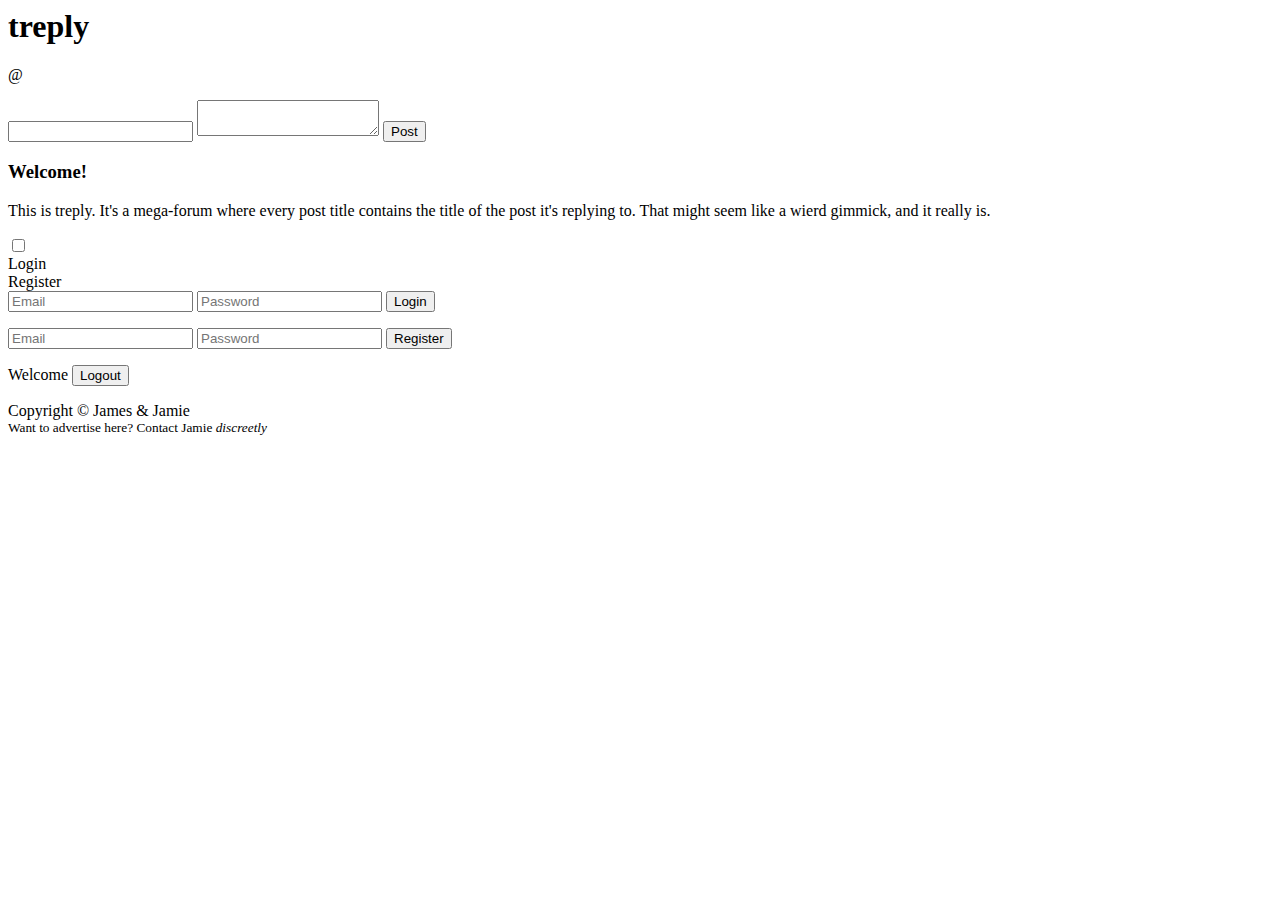
==== src/html/index.html @ 6a7caaad "rendered author info on frontend." ====
<html>

<head>
	<meta name="viewport" content="width=device-width, initial-scale=1">
	<meta name="description" content="threddit - the unstructured mega-forum">
	<style>
		/*style*/
	</style>
</head>

<body>
	<header>
		<h1>treply</h1>
	</header>
	<section class="container">
		<main>
			<article class="post">
				<h2>
					<!--title-->
				</h2> @ <span class="user">
					<!--author--></span>
				<p>
					<!--content-->
				</p>
			</article>
			<form class="user-subpost" method="POST" action="<!--title-->">
				<span class="user-subpost-title">
					<!--title--><input name="title" maxlength="1" autocomplete="off"></span>
				<textarea maxlength="512" name="content"></textarea>
				<button type="submit">Post</button>
			</form>
			<div class="subpost-group">
				<!--replies-->
			</div>
		</main>
		<aside>
			<h3>Welcome!</h3>
			<!--username-->
			<p>This is treply. It's a mega-forum where every post title contains the title of the post it's replying to.
				That might seem like a wierd gimmick, and it really is.</p>
			<section class="login-container">
				<!--startLogin-->
				<input id="login-toggle" type="checkbox">
				<label for="login-toggle">
					<div class="login-toggle-login">Login</div>
					<div class="login-toggle-register">Register</div>
				</label>
				<form class="login" method="POST" action="<!--title-->?login">
					<label>
						<input name="email" type="email" placeholder="Email">
						<input name="password" type="password" placeholder="Password">
						<button type="submit">Login</button>
						<!--loginError-->
					</label>
				</form>
				<form class="register" method="POST" action="<!--title-->?register">
					<label>
						<input name="email" placeholder="Email" />
						<input name="password" placeholder="Password" />
						<button type="submit">Register</button>
					</label>
				</form>
				<!--endLogin-->
				<!--startLogout-->
				<form class="logout" method="POST" action="<!--title-->?logout">
					Welcome
					<!--username-->
					<label>
						<button type="submit">Logout</button>
						<!--loginError-->
					</label>
				</form>
				<!--endLogout-->
			</section>
		</aside>

	</section>

	<footer>Copyright &copy; James & Jamie<br><small>Want to advertise here? Contact Jamie <em>discreetly</em></small>
	</footer>
</body>

</html>
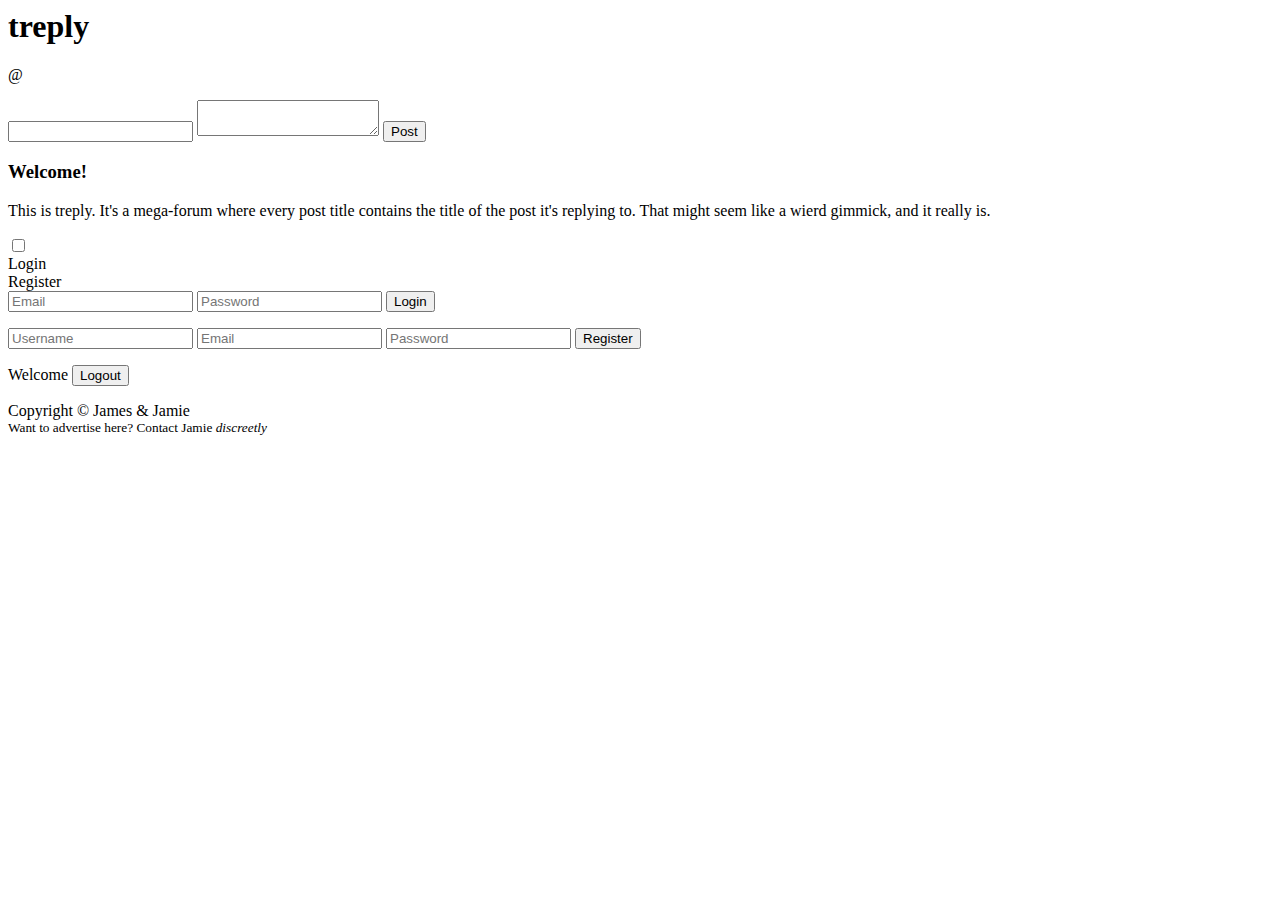
==== commit 0ce9b4f8: "style login error" ====
--- a/src/html/index.html
+++ b/src/html/index.html
@@ -55,8 +55,9 @@
 				</form>
 				<form class="register" method="POST" action="<!--title-->?register">
 					<label>
-						<input name="email" placeholder="Email" />
-						<input name="password" placeholder="Password" />
+						<input name="username" placeholder="Username">
+						<input name="email" type="email"  placeholder="Email" />
+						<input name="password" type="password" placeholder="Password" />
 						<button type="submit">Register</button>
 					</label>
 				</form>
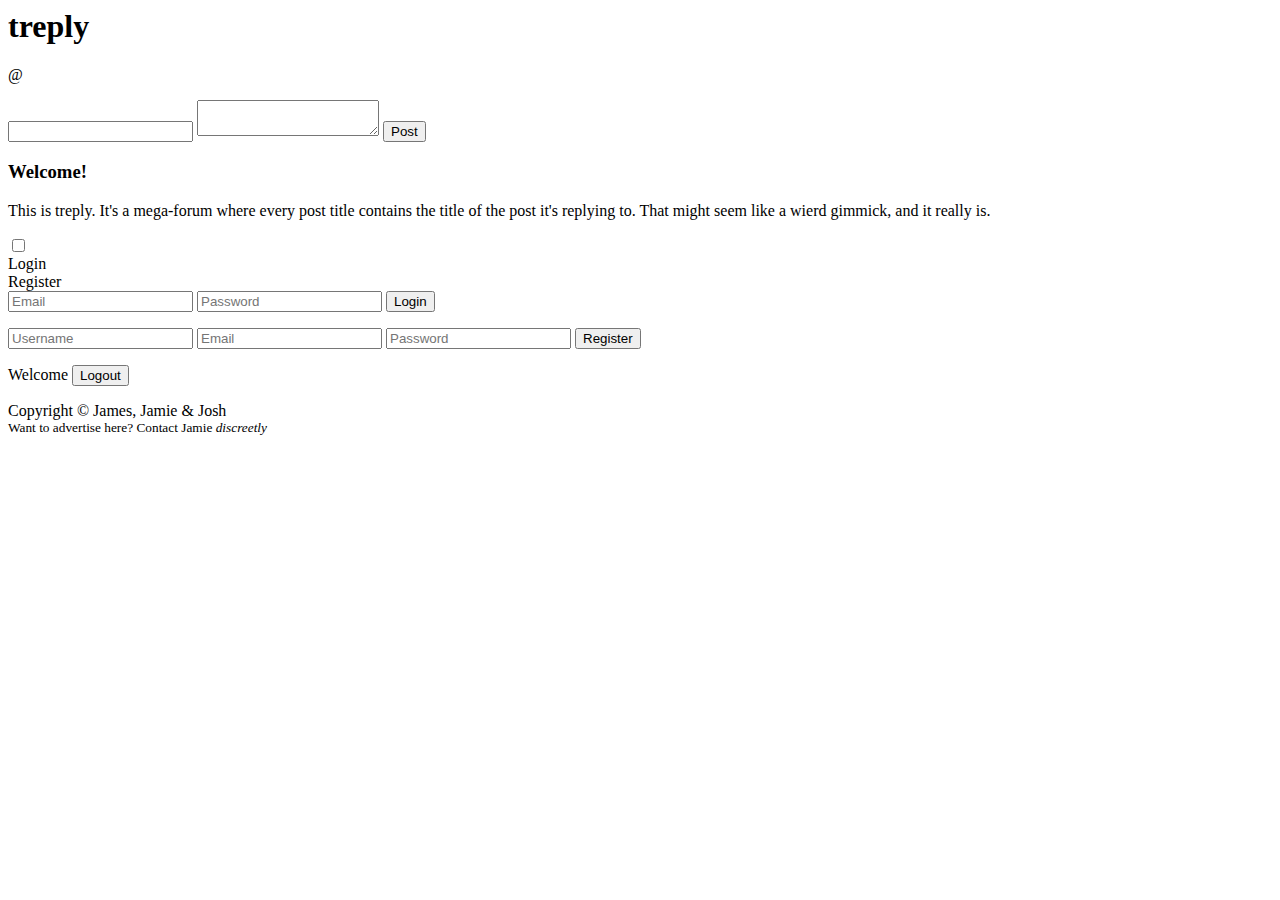
==== commit 29568a28: "add josh to copyright notice" ====
--- a/src/html/index.html
+++ b/src/html/index.html
@@ -77,7 +77,7 @@
 
 	</section>
 
-	<footer>Copyright &copy; James & Jamie<br><small>Want to advertise here? Contact Jamie <em>discreetly</em></small>
+	<footer>Copyright &copy; James, Jamie & Josh <br><small>Want to advertise here? Contact Jamie <em>discreetly</em></small>
 	</footer>
 </body>
 
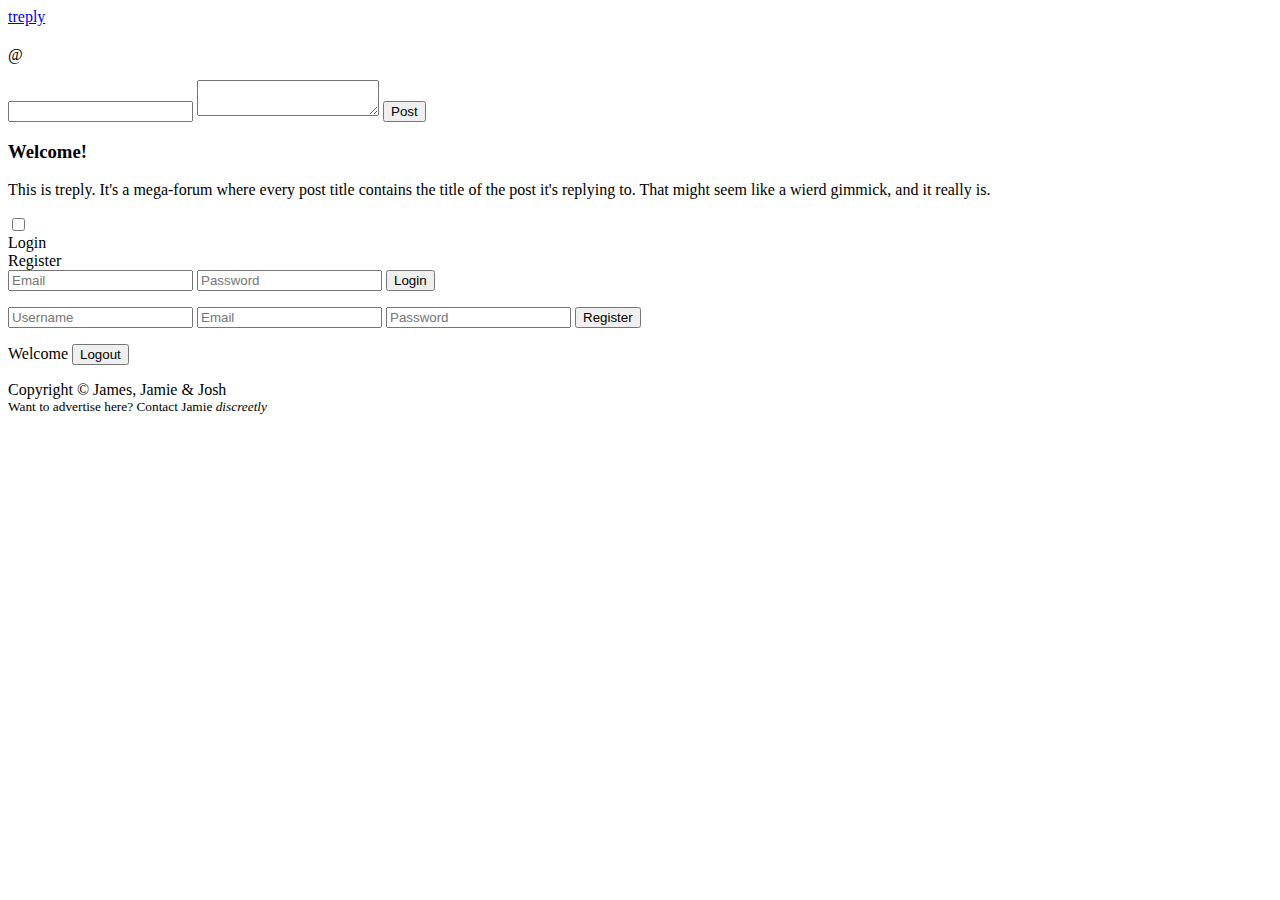
==== commit 249eeeaf: "added homepage link to title." ====
--- a/src/html/index.html
+++ b/src/html/index.html
@@ -10,7 +10,7 @@
 
 <body>
 	<header>
-		<h1>treply</h1>
+		<a class="page-title" href="/">treply</a>
 	</header>
 	<section class="container">
 		<main>
@@ -23,12 +23,14 @@
 					<!--content-->
 				</p>
 			</article>
+			<!--createPostUIStart-->
 			<form class="user-subpost" method="POST" action="<!--title-->">
 				<span class="user-subpost-title">
 					<!--title--><input name="title" maxlength="1" autocomplete="off"></span>
 				<textarea maxlength="512" name="content"></textarea>
 				<button type="submit">Post</button>
 			</form>
+			<!--createPostUIEnd-->
 			<div class="subpost-group">
 				<!--replies-->
 			</div>
@@ -56,7 +58,7 @@
 				<form class="register" method="POST" action="<!--title-->?register">
 					<label>
 						<input name="username" placeholder="Username">
-						<input name="email" type="email"  placeholder="Email" />
+						<input name="email" type="email" placeholder="Email" />
 						<input name="password" type="password" placeholder="Password" />
 						<button type="submit">Register</button>
 					</label>
@@ -77,7 +79,8 @@
 
 	</section>
 
-	<footer>Copyright &copy; James, Jamie & Josh <br><small>Want to advertise here? Contact Jamie <em>discreetly</em></small>
+	<footer>Copyright &copy; James, Jamie & Josh <br><small>Want to advertise here? Contact Jamie
+			<em>discreetly</em></small>
 	</footer>
 </body>
 
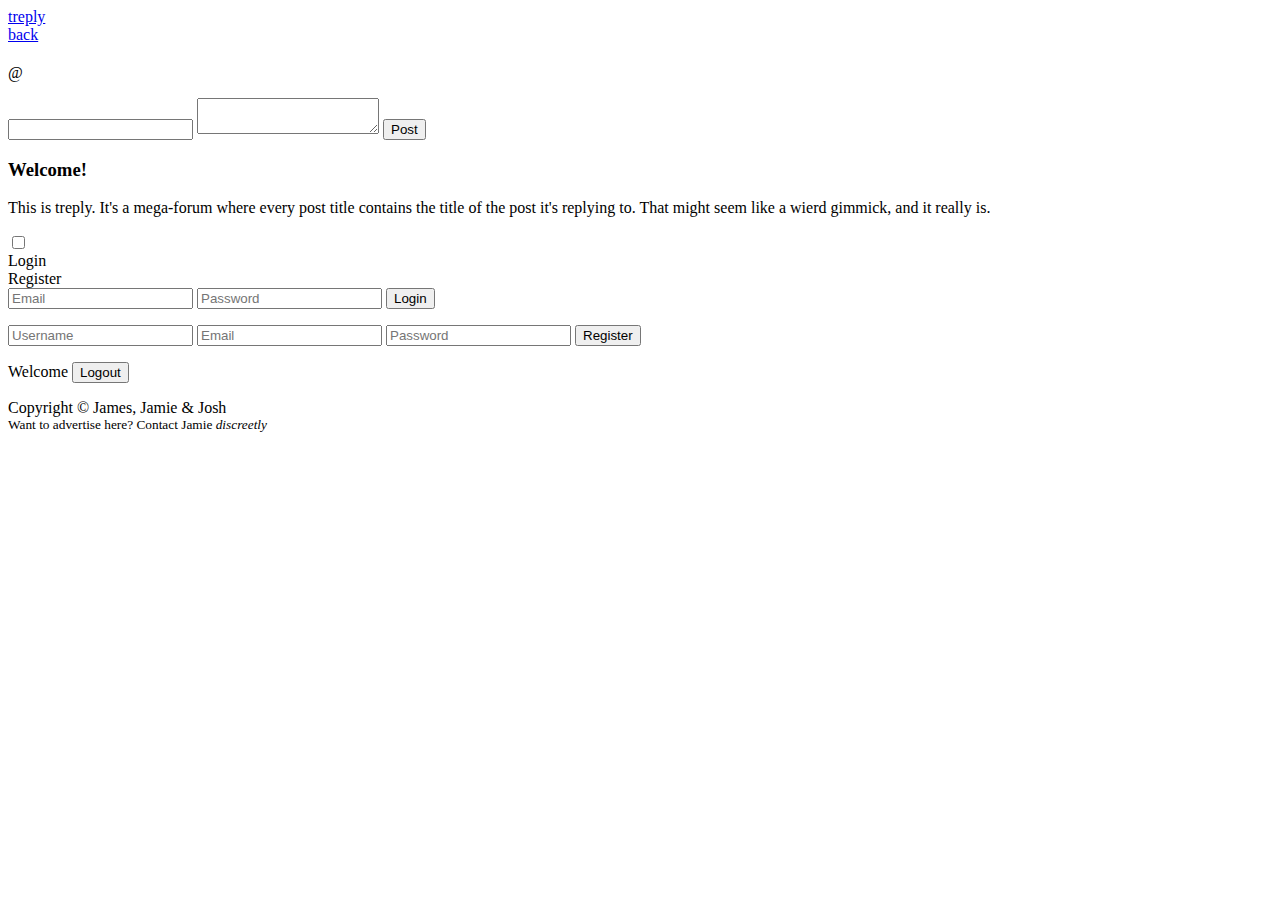
==== commit c5a96321: "Added basic back button." ====
--- a/src/html/index.html
+++ b/src/html/index.html
@@ -15,6 +15,7 @@
 	<section class="container">
 		<main>
 			<article class="post">
+				<a href="/<!--backPath-->">back</a>
 				<h2>
 					<!--title-->
 				</h2> @ <span class="user">
@@ -37,7 +38,6 @@
 		</main>
 		<aside>
 			<h3>Welcome!</h3>
-			<!--username-->
 			<p>This is treply. It's a mega-forum where every post title contains the title of the post it's replying to.
 				That might seem like a wierd gimmick, and it really is.</p>
 			<section class="login-container">
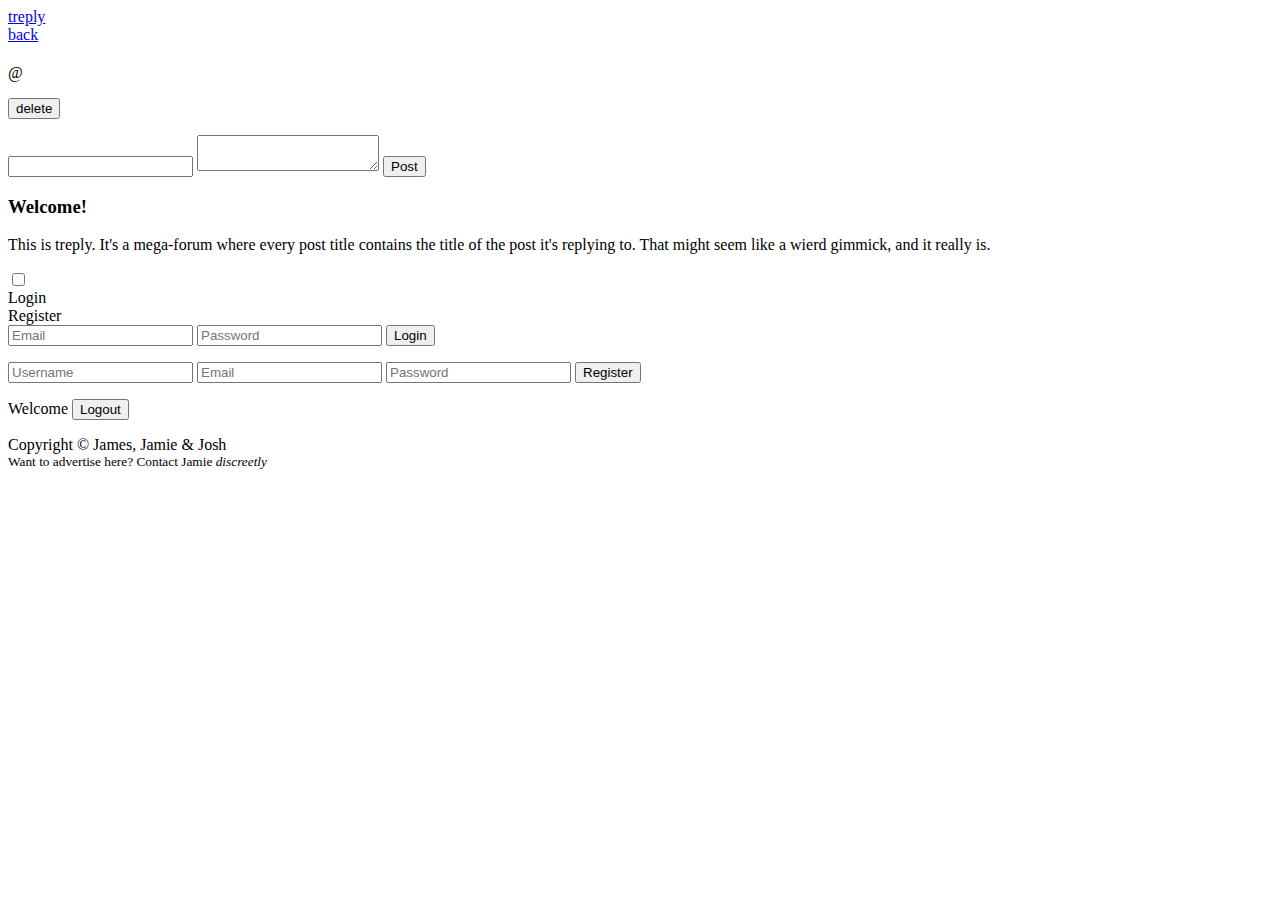
==== commit ae8327a2: "simple delete button." ====
--- a/src/html/index.html
+++ b/src/html/index.html
@@ -23,6 +23,15 @@
 				<p>
 					<!--content-->
 				</p>
+				<!--editPostUIStart-->
+				<form class="delete" method="POST" action="<!--title-->?delete">
+					<label>
+						<button type="submit">delete</button>
+						<!--loginError-->
+					</label>
+				</form>
+				<!--editPostUIEnd-->
+
 			</article>
 			<!--createPostUIStart-->
 			<form class="user-subpost" method="POST" action="<!--title-->">
